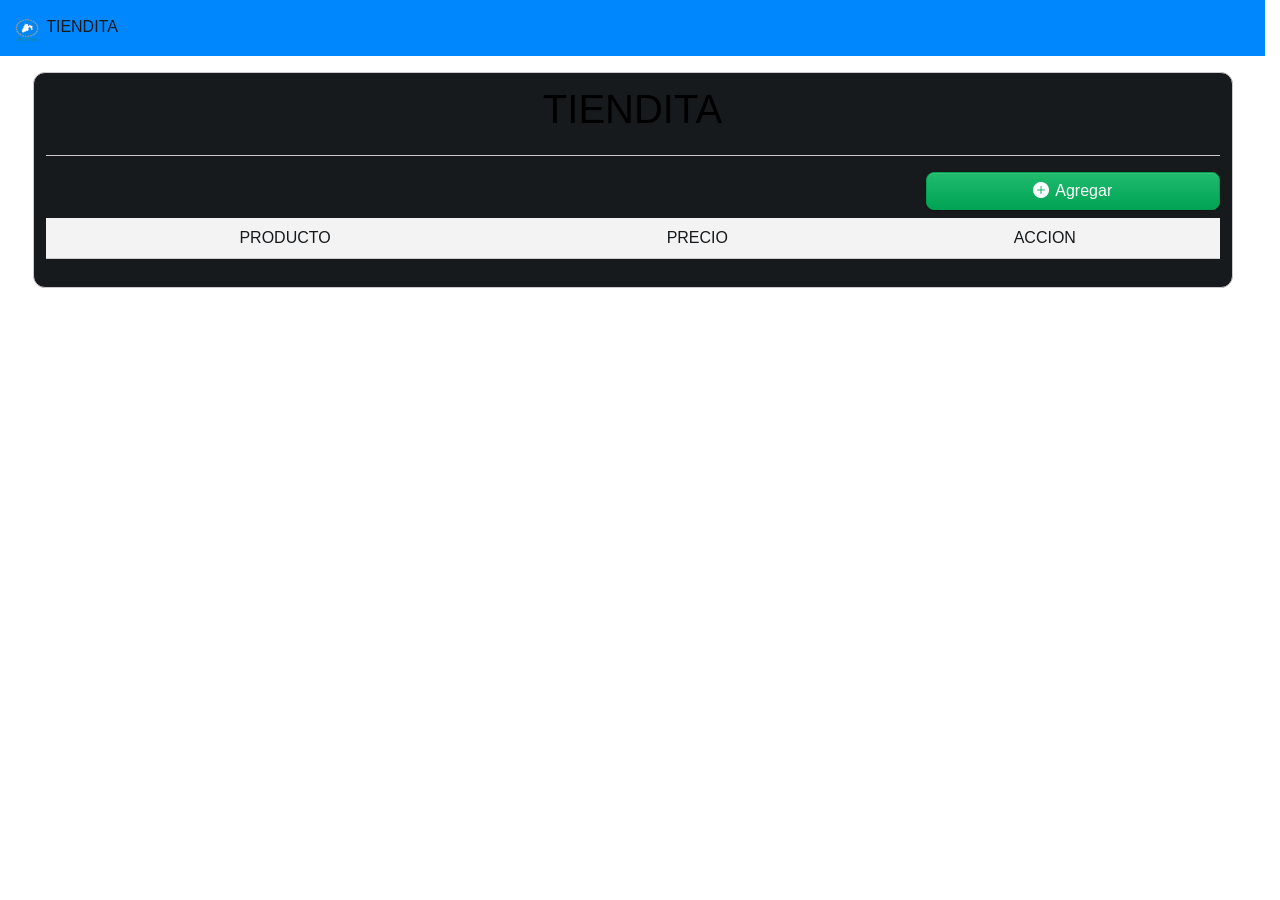
==== tiendita.html @ ce3777ef "first commit" ====
<!DOCTYPE html>
<html lang="en">
<head>
    <meta charset="UTF-8">
    <meta name="viewport" content="width=device-width, initial-scale=1.0">
    <link rel="stylesheet" href="css/bootstrap.min.css">
    <link rel="stylesheet" href="https://cdn.jsdelivr.net/npm/bootstrap-icons@1.13.2/font/bootstrap-icons.min.css">
    <title>PRACTICAS JAVASCRIPT</title>
</head>
<body>
    <nav class="navbar bg-primary">
        <div class="container-fluid">
            <a class="navbar-brand" href="index.html">
                <img src="img/cecy.png" alt="Logo" width="30" height="24" class="d-inline-block align-text-top">
                TIENDITA
            </a>
        </div>
    </nav>
    <div class="container p-4 bg-inverse mt-5 card">
        <h1 class="text-center fg-black">TIENDITA</h1> <hr>
       <div class="d-flex justify-content-end">
  <button type="button" class="btn-solid btn-styled theme-success w-25" data-bs-toggle="dialog" data-bs-target="#addProducto"><i class="bi bi-plus-circle-fill"></i>Agregar</button>
</div>
        <table class="table table-striped table-hover mt-3">
            <tr class="text-center">
                <td>PRODUCTO</td>
                <td>PRECIO</td>
                <td>ACCION</td>
                </tr>
                <tbody id="productos">
            </tbody>
            
        </table>
    </div>

    <dialog class="dialog" id="addProducto">
        <div class="dialog-header">
            <h1 class="dialog-title">AGREGAR PRODUCTO</h1>
            <div class="d-flex justify-content-end"></div>
            <button type="button" class="btn-close" data-bs-dismiss="dialog" aria-label="Close"></button>
        </div>
        <div class="dialog-body">
            <h3>NOMBRE</h3>
        <input type="text" id="nombre" class="form-control"><br>
            <h3>PRECIO</h3>
        <input type="text" id="precio" class="form-control"><br>

        </div>
        <div class="dialog-footer">
            <button type="button" class="btn-solid theme-danger" data-bs-dismiss="dialog"><i class="bi bi-x-circle"></i> Cancelar</button>
            <button type="button" class="btn-solid theme-success " id="btnSave"><i class="bi bi-check-circle"></i> Guardar</button>
        </div>
    </dialog>

    <dialog class="dialog" id="editProducto">
  <div class="dialog-header">
    <h1 class="dialog-title">EDITAR PRODUCTO</h1>
    <button type="button" class="btn-close" data-bs-dismiss="dialog" aria-label="Close"></button>
  </div>
  <div class="dialog-body">
    <h3>NOMBRE</h3>
    <input type="text" id="nombree" class="form-control"><br>
    <h3>PRECIO</h3>
    <input type="text" id="precioe" class="form-control"><br>
  </div>
  <div class="dialog-footer">
    <input type="hidden" id="posicion">
    <button type="button" class="btn-solid theme-danger" data-bs-dismiss="dialog"><i class="bi bi-x-circle-fill"></i>Cancelar</button>
    <button type="button" class="btn-solid theme-success" id="btnUpdate"><i class="bi bi-box-arrow-down"></i>Guardar</button>
  </div>
</dialog>

    <script type="module" src="js/bootstrap.bundle.min.js"></script>
    <script src="js/sweetalert2.all.min.js"></script>
    <script src="js/tiendita.js"></script>
</body>
</html>
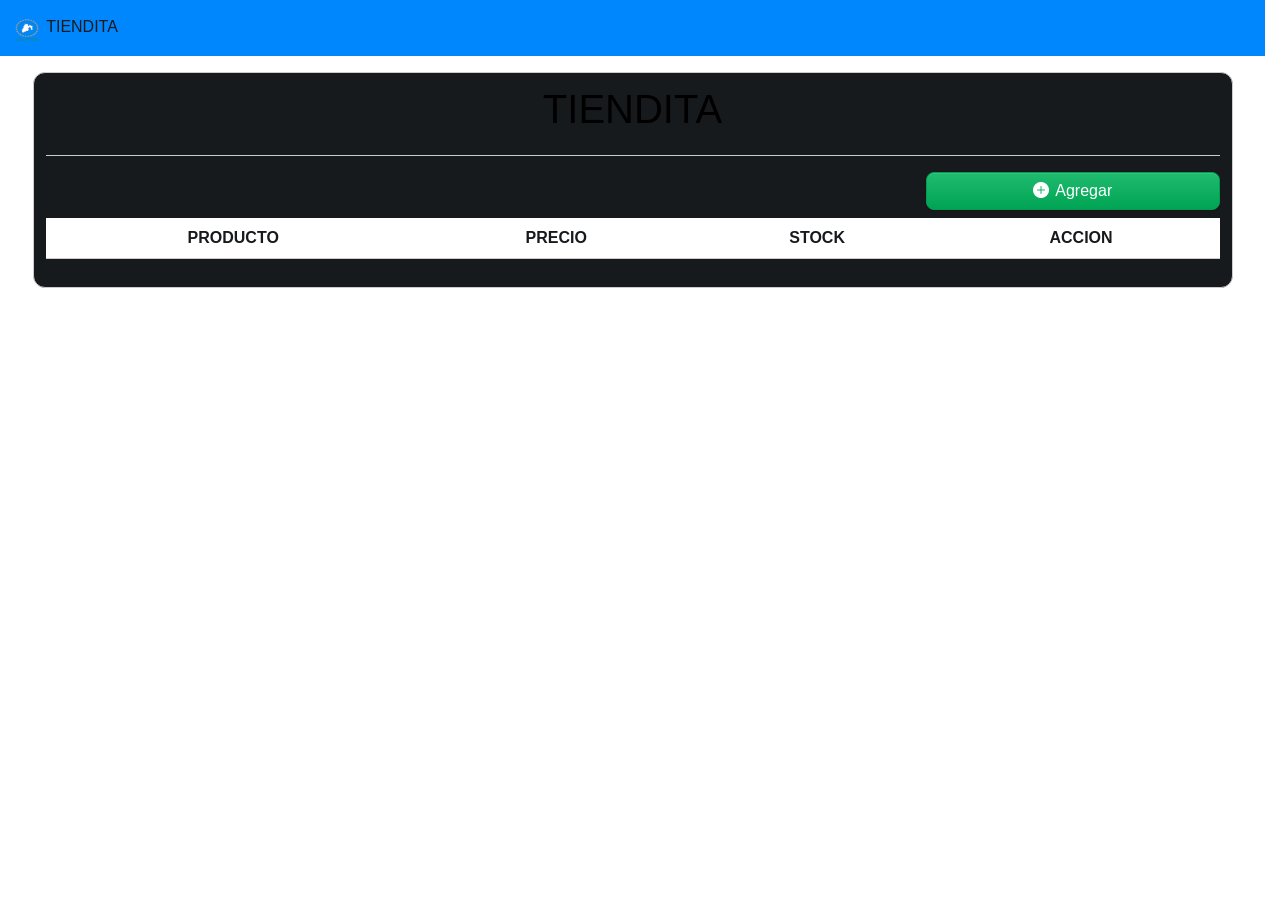
==== commit 535effa1: "stock" ====
--- a/tiendita.html
+++ b/tiendita.html
@@ -1,5 +1,5 @@
 <!DOCTYPE html>
-<html lang="en">
+<html lang="es">
 <head>
     <meta charset="UTF-8">
     <meta name="viewport" content="width=device-width, initial-scale=1.0">
@@ -16,60 +16,78 @@
             </a>
         </div>
     </nav>
+
     <div class="container p-4 bg-inverse mt-5 card">
-        <h1 class="text-center fg-black">TIENDITA</h1> <hr>
-       <div class="d-flex justify-content-end">
-  <button type="button" class="btn-solid btn-styled theme-success w-25" data-bs-toggle="dialog" data-bs-target="#addProducto"><i class="bi bi-plus-circle-fill"></i>Agregar</button>
-</div>
+        <h1 class="text-center fg-black">TIENDITA</h1>
+        <hr>
+        <div class="d-flex justify-content-end">
+            <button type="button" class="btn-solid btn-styled theme-success w-25" data-bs-toggle="dialog" data-bs-target="#addProducto">
+                <i class="bi bi-plus-circle-fill"></i> Agregar
+            </button>
+        </div>
+
         <table class="table table-striped table-hover mt-3">
-            <tr class="text-center">
-                <td>PRODUCTO</td>
-                <td>PRECIO</td>
-                <td>ACCION</td>
+            <thead>
+                <tr class="text-center">
+                    <th>PRODUCTO</th>
+                    <th>PRECIO</th>
+                    <th>STOCK</th>
+                    <th>ACCION</th>
                 </tr>
-                <tbody id="productos">
-            </tbody>
-            
+            </thead>
+            <tbody id="productos"></tbody>
         </table>
     </div>
 
     <dialog class="dialog" id="addProducto">
         <div class="dialog-header">
             <h1 class="dialog-title">AGREGAR PRODUCTO</h1>
-            <div class="d-flex justify-content-end"></div>
             <button type="button" class="btn-close" data-bs-dismiss="dialog" aria-label="Close"></button>
         </div>
         <div class="dialog-body">
             <h3>NOMBRE</h3>
-        <input type="text" id="nombre" class="form-control"><br>
+            <input type="text" id="nombre" class="form-control"><br>
             <h3>PRECIO</h3>
-        <input type="text" id="precio" class="form-control"><br>
-
+            <input type="number" step="0.01" min="0" id="precio" class="form-control"><br>
+            <h3>STOCK</h3>
+            <input type="number" step="1" min="0" id="stock" class="form-control"><br>
         </div>
         <div class="dialog-footer">
-            <button type="button" class="btn-solid theme-danger" data-bs-dismiss="dialog"><i class="bi bi-x-circle"></i> Cancelar</button>
-            <button type="button" class="btn-solid theme-success " id="btnSave"><i class="bi bi-check-circle"></i> Guardar</button>
+            <button type="button" class="btn-solid theme-danger" data-bs-dismiss="dialog">
+                <i class="bi bi-x-circle"></i> Cancelar
+            </button>
+            <button type="button" class="btn-solid theme-success" id="btnSave">
+                <i class="bi bi-check-circle"></i> Guardar
+            </button>
         </div>
     </dialog>
 
+    
     <dialog class="dialog" id="editProducto">
-  <div class="dialog-header">
-    <h1 class="dialog-title">EDITAR PRODUCTO</h1>
-    <button type="button" class="btn-close" data-bs-dismiss="dialog" aria-label="Close"></button>
-  </div>
-  <div class="dialog-body">
-    <h3>NOMBRE</h3>
-    <input type="text" id="nombree" class="form-control"><br>
-    <h3>PRECIO</h3>
-    <input type="text" id="precioe" class="form-control"><br>
-  </div>
-  <div class="dialog-footer">
-    <input type="hidden" id="posicion">
-    <button type="button" class="btn-solid theme-danger" data-bs-dismiss="dialog"><i class="bi bi-x-circle-fill"></i>Cancelar</button>
-    <button type="button" class="btn-solid theme-success" id="btnUpdate"><i class="bi bi-box-arrow-down"></i>Guardar</button>
-  </div>
-</dialog>
+        <div class="dialog-header">
+            <h1 class="dialog-title">EDITAR PRODUCTO</h1>
+            <button type="button" class="btn-close" data-bs-dismiss="dialog" aria-label="Close"></button>
+        </div>
+        <div class="dialog-body">
+            <h3>NOMBRE</h3>
+            <input type="text" id="nombree" class="form-control"><br>
+            <h3>PRECIO</h3>
+            <input type="number" step="0.01" min="0" id="precioe" class="form-control"><br>
+            <h3>STOCK</h3>
+            <input type="number" step="1" min="0" id="stocke" class="form-control"><br>
+        </div>
+        <div class="dialog-footer">
+            <input type="hidden" id="posicion">
+            <button type="button" class="btn-solid theme-danger" data-bs-dismiss="dialog">
+                <i class="bi bi-x-circle-fill"></i> Cancelar
+            </button>
+            <button type="button" class="btn-solid theme-success" id="btnUpdate">
+                <i class="bi bi-check-circle"></i> Guardar
+            </button>
+        </div>
+    </dialog>
 
+  
     <script type="module" src="js/bootstrap.bundle.min.js"></script>
     <script src="js/sweetalert2.all.min.js"></script>
     <script src="js/tiendita.js"></script>
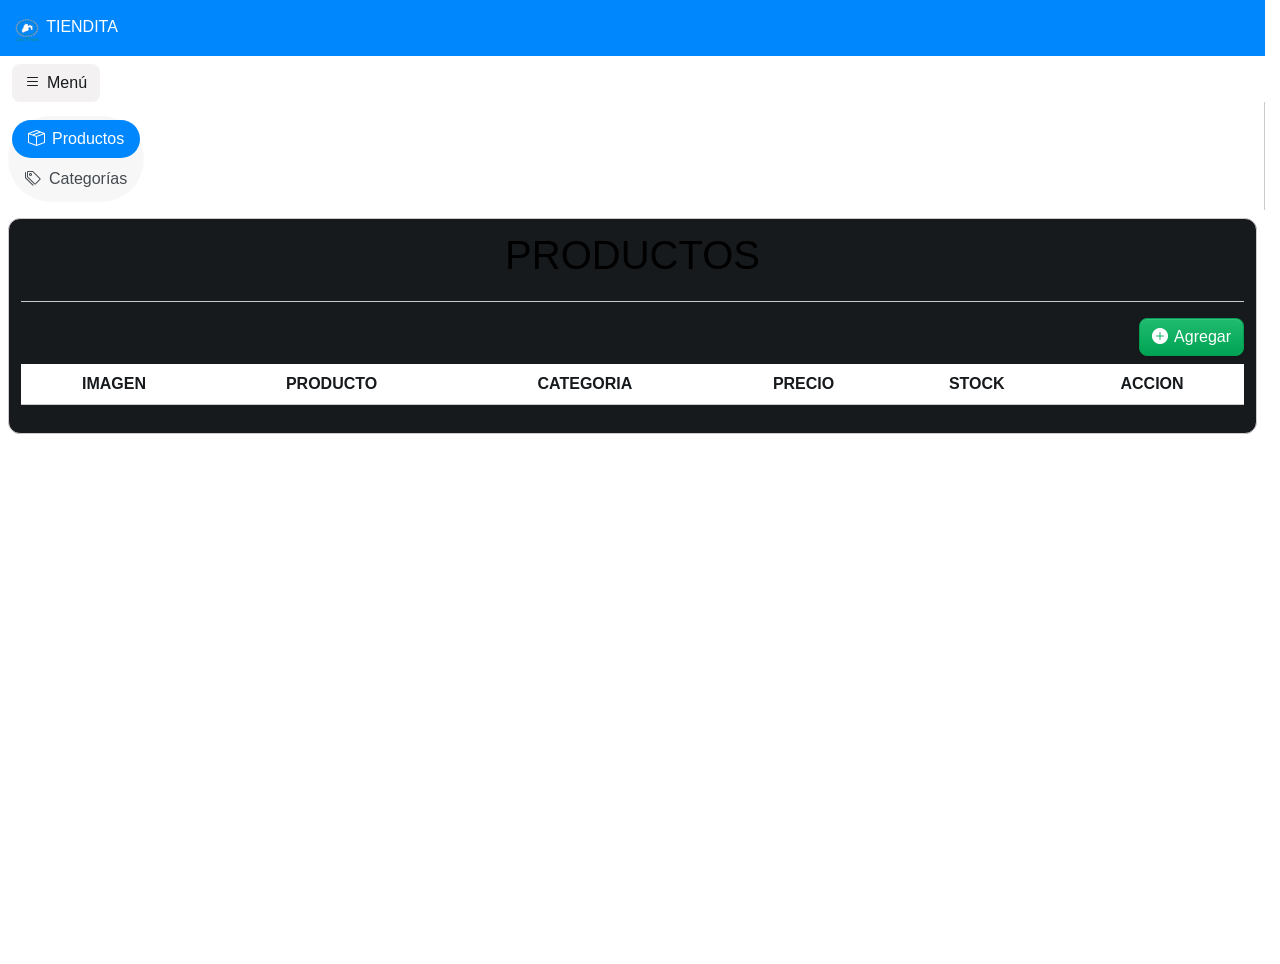
==== commit c7b1000c: "categoria" ====
--- a/tiendita.html
+++ b/tiendita.html
@@ -5,55 +5,120 @@
     <meta name="viewport" content="width=device-width, initial-scale=1.0">
     <link rel="stylesheet" href="css/bootstrap.min.css">
     <link rel="stylesheet" href="https://cdn.jsdelivr.net/npm/bootstrap-icons@1.13.2/font/bootstrap-icons.min.css">
-    <title>PRACTICAS JAVASCRIPT</title>
+    <title>TIENDITA</title>
+    <style>
+        dialog.dialog[open] { display: flex; flex-direction: column; max-height: 90vh; overflow: hidden; }
+        dialog.dialog .dialog-header,
+        dialog.dialog .dialog-footer { flex-shrink: 0; }
+        dialog.dialog .dialog-body { flex: 1 1 auto; overflow-y: auto; }
+        dialog.dialog .dialog-body h3 { font-size: 1rem; margin: .7rem 0 .25rem; }
+        #preview { max-width: 100px; max-height: 100px; object-fit: cover; display: none; }
+    </style>
 </head>
 <body>
-    <nav class="navbar bg-primary">
+   
+    <nav class="navbar bg-primary" data-bs-theme="dark">
         <div class="container-fluid">
-            <a class="navbar-brand" href="index.html">
+            <a class="navbar-brand" href="tiendita.html">
                 <img src="img/cecy.png" alt="Logo" width="30" height="24" class="d-inline-block align-text-top">
                 TIENDITA
             </a>
         </div>
     </nav>
 
-    <div class="container p-4 bg-inverse mt-5 card">
-        <h1 class="text-center fg-black">TIENDITA</h1>
-        <hr>
-        <div class="d-flex justify-content-end">
-            <button type="button" class="btn-solid btn-styled theme-success w-25" data-bs-toggle="dialog" data-bs-target="#addProducto">
-                <i class="bi bi-plus-circle-fill"></i> Agregar
+    <div class="container-fluid">
+      
+        <div class="pt-3">
+            <button type="button" class="btn btn-primary" id="btnMenu" aria-label="Menú">
+                <i class="bi bi-list"></i> Menú
             </button>
         </div>
 
-        <table class="table table-striped table-hover mt-3">
-            <thead>
-                <tr class="text-center">
-                    <th>PRODUCTO</th>
-                    <th>PRECIO</th>
-                    <th>STOCK</th>
-                    <th>ACCION</th>
-                </tr>
-            </thead>
-            <tbody id="productos"></tbody>
-        </table>
+        <div class="row">
+            <aside class="col-md-3 col-lg-2 p-3 border-end" id="sidebar">
+                <h5 class="fw-bold"></h5>
+                <nav class="nav nav-pills flex-column">
+                    <a href="#" class="nav-link active" id="menuProductos" onclick="mostrarSeccion('seccionProductos', 'menuProductos'); return false;">
+                        <i class="bi bi-box-seam"></i> Productos
+                    </a>
+                    <a href="#" class="nav-link" id="menuCategorias" onclick="mostrarSeccion('seccionCategorias', 'menuCategorias'); return false;">
+                        <i class="bi bi-tags"></i> Categorías
+                    </a>
+                </nav>
+            </aside>
+
+            <main class="col p-3">
+               
+                <div class="p-4 bg-inverse card" id="seccionProductos">
+                    <h1 class="text-center fg-black">PRODUCTOS</h1>
+                    <hr>
+                    <div class="d-flex justify-content-end">
+                        <button type="button" class="btn-solid btn-styled theme-success" onclick="nuevoProducto()">
+                            <i class="bi bi-plus-circle-fill"></i> Agregar
+                        </button>
+                    </div>
+
+                    <table class="table table-striped table-hover mt-3">
+                        <thead>
+                            <tr class="text-center">
+                                <th>IMAGEN</th>
+                                <th>PRODUCTO</th>
+                                <th>CATEGORIA</th>
+                                <th>PRECIO</th>
+                                <th>STOCK</th>
+                                <th>ACCION</th>
+                            </tr>
+                        </thead>
+                        <tbody id="productos"></tbody>
+                    </table>
+                </div>
+
+                
+                <div class="p-4 bg-inverse card" id="seccionCategorias" style="display:none">
+                    <h1 class="text-center fg-black">CATEGORIAS</h1>
+                    <hr>
+                    <div class="d-flex justify-content-end">
+                        <button type="button" class="btn-solid btn-styled theme-success" onclick="nuevaCategoria()">
+                            <i class="bi bi-plus-circle-fill"></i> Agregar
+                        </button>
+                    </div>
+
+                    <table class="table table-striped table-hover mt-3">
+                        <thead>
+                            <tr class="text-center">
+                                <th>CATEGORIA</th>
+                                <th>ACCION</th>
+                            </tr>
+                        </thead>
+                        <tbody id="categorias"></tbody>
+                    </table>
+                </div>
+            </main>
+        </div>
     </div>
 
-    <dialog class="dialog" id="addProducto">
+   
+    <dialog class="dialog" id="dlgProducto">
         <div class="dialog-header">
-            <h1 class="dialog-title">AGREGAR PRODUCTO</h1>
-            <button type="button" class="btn-close" data-bs-dismiss="dialog" aria-label="Close"></button>
+            <h1 class="dialog-title" id="tituloProducto">AGREGAR PRODUCTO</h1>
+            <button type="button" class="btn-close" onclick="cerrarProducto()" aria-label="Close"></button>
         </div>
         <div class="dialog-body">
+            <input type="hidden" id="posicion">
             <h3>NOMBRE</h3>
-            <input type="text" id="nombre" class="form-control"><br>
+            <input type="text" id="nombre" class="form-control">
             <h3>PRECIO</h3>
-            <input type="number" step="0.01" min="0" id="precio" class="form-control"><br>
+            <input type="number" step="0.01" min="0" id="precio" class="form-control">
             <h3>STOCK</h3>
-            <input type="number" step="1" min="0" id="stock" class="form-control"><br>
+            <input type="number" step="1" min="0" id="stock" class="form-control">
+            <h3>CATEGORIA</h3>
+            <select id="categoria" class="form-control"></select>
+            <h3>IMAGEN</h3>
+            <input type="file" id="imagen" accept="image/*" class="form-control">
+            <img id="preview" class="mt-2" alt="Vista previa">
         </div>
         <div class="dialog-footer">
-            <button type="button" class="btn-solid theme-danger" data-bs-dismiss="dialog">
+            <button type="button" class="btn-solid theme-danger" onclick="cerrarProducto()">
                 <i class="bi bi-x-circle"></i> Cancelar
             </button>
             <button type="button" class="btn-solid theme-success" id="btnSave">
@@ -63,31 +128,26 @@
     </dialog>
 
     
-    <dialog class="dialog" id="editProducto">
+    <dialog class="dialog" id="dlgCategoria">
         <div class="dialog-header">
-            <h1 class="dialog-title">EDITAR PRODUCTO</h1>
-            <button type="button" class="btn-close" data-bs-dismiss="dialog" aria-label="Close"></button>
+            <h1 class="dialog-title" id="tituloCategoria">AGREGAR CATEGORIA</h1>
+            <button type="button" class="btn-close" onclick="cerrarCategoria()" aria-label="Close"></button>
         </div>
         <div class="dialog-body">
+            <input type="hidden" id="posicionCat">
             <h3>NOMBRE</h3>
-            <input type="text" id="nombree" class="form-control"><br>
-            <h3>PRECIO</h3>
-            <input type="number" step="0.01" min="0" id="precioe" class="form-control"><br>
-            <h3>STOCK</h3>
-            <input type="number" step="1" min="0" id="stocke" class="form-control"><br>
+            <input type="text" id="nombreCat" class="form-control">
         </div>
         <div class="dialog-footer">
-            <input type="hidden" id="posicion">
-            <button type="button" class="btn-solid theme-danger" data-bs-dismiss="dialog">
-                <i class="bi bi-x-circle-fill"></i> Cancelar
+            <button type="button" class="btn-solid theme-danger" onclick="cerrarCategoria()">
+                <i class="bi bi-x-circle"></i> Cancelar
             </button>
-            <button type="button" class="btn-solid theme-success" id="btnUpdate">
+            <button type="button" class="btn-solid theme-success" id="btnSaveCat">
                 <i class="bi bi-check-circle"></i> Guardar
             </button>
         </div>
     </dialog>
 
-  
     <script type="module" src="js/bootstrap.bundle.min.js"></script>
     <script src="js/sweetalert2.all.min.js"></script>
     <script src="js/tiendita.js"></script>
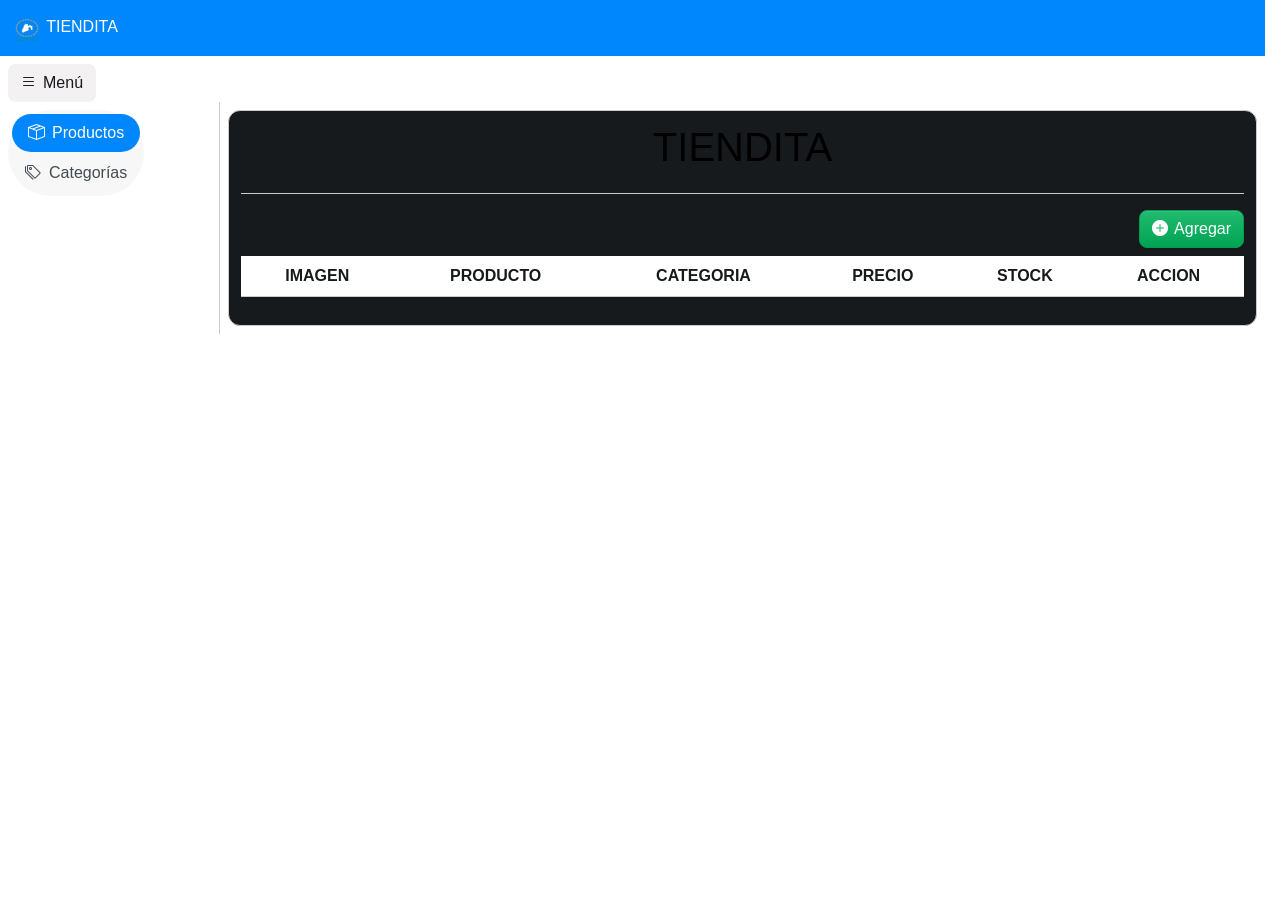
==== commit ddbe187e: "actualizacion" ====
--- a/tiendita.html
+++ b/tiendita.html
@@ -16,7 +16,7 @@
     </style>
 </head>
 <body>
-   
+
     <nav class="navbar bg-primary" data-bs-theme="dark">
         <div class="container-fluid">
             <a class="navbar-brand" href="tiendita.html">
@@ -26,78 +26,72 @@
         </div>
     </nav>
 
-    <div class="container-fluid">
-      
-        <div class="pt-3">
-            <button type="button" class="btn btn-primary" id="btnMenu" aria-label="Menú">
-                <i class="bi bi-list"></i> Menú
-            </button>
-        </div>
+    <div class="pt-3 px-3">
+        <button type="button" class="btn btn-primary" id="btnMenu" aria-label="Menú">
+            <i class="bi bi-list"></i> Menú
+        </button>
+    </div>
 
-        <div class="row">
-            <aside class="col-md-3 col-lg-2 p-3 border-end" id="sidebar">
-                <h5 class="fw-bold"></h5>
-                <nav class="nav nav-pills flex-column">
-                    <a href="#" class="nav-link active" id="menuProductos" onclick="mostrarSeccion('seccionProductos', 'menuProductos'); return false;">
-                        <i class="bi bi-box-seam"></i> Productos
-                    </a>
-                    <a href="#" class="nav-link" id="menuCategorias" onclick="mostrarSeccion('seccionCategorias', 'menuCategorias'); return false;">
-                        <i class="bi bi-tags"></i> Categorías
-                    </a>
-                </nav>
-            </aside>
+    <div class="d-flex">
+        <aside class="flex-shrink-0 p-3 border-end" id="sidebar" style="width: 220px;">
+            <nav class="nav nav-pills flex-column">
+                <a href="#" class="nav-link active" id="menuProductos" onclick="mostrarSeccion('seccionProductos', 'menuProductos'); return false;">
+                    <i class="bi bi-box-seam"></i> Productos
+                </a>
+                <a href="#" class="nav-link" id="menuCategorias" onclick="mostrarSeccion('seccionCategorias', 'menuCategorias'); return false;">
+                    <i class="bi bi-tags"></i> Categorías
+                </a>
+            </nav>
+        </aside>
+        <main class="flex-grow-1 p-3">
 
-            <main class="col p-3">
-               
-                <div class="p-4 bg-inverse card" id="seccionProductos">
-                    <h1 class="text-center fg-black">PRODUCTOS</h1>
-                    <hr>
-                    <div class="d-flex justify-content-end">
-                        <button type="button" class="btn-solid btn-styled theme-success" onclick="nuevoProducto()">
-                            <i class="bi bi-plus-circle-fill"></i> Agregar
-                        </button>
-                    </div>
-
-                    <table class="table table-striped table-hover mt-3">
-                        <thead>
-                            <tr class="text-center">
-                                <th>IMAGEN</th>
-                                <th>PRODUCTO</th>
-                                <th>CATEGORIA</th>
-                                <th>PRECIO</th>
-                                <th>STOCK</th>
-                                <th>ACCION</th>
-                            </tr>
-                        </thead>
-                        <tbody id="productos"></tbody>
-                    </table>
+            <div class="p-4 bg-inverse card" id="seccionProductos">
+                <h1 class="text-center fg-black">TIENDITA</h1>
+                <hr>
+                <div class="d-flex justify-content-end">
+                    <button type="button" class="btn-solid btn-styled theme-success" onclick="nuevoProducto()">
+                        <i class="bi bi-plus-circle-fill"></i> Agregar
+                    </button>
                 </div>
 
-                
-                <div class="p-4 bg-inverse card" id="seccionCategorias" style="display:none">
-                    <h1 class="text-center fg-black">CATEGORIAS</h1>
-                    <hr>
-                    <div class="d-flex justify-content-end">
-                        <button type="button" class="btn-solid btn-styled theme-success" onclick="nuevaCategoria()">
-                            <i class="bi bi-plus-circle-fill"></i> Agregar
-                        </button>
-                    </div>
+                <table class="table table-striped table-hover mt-3">
+                    <thead>
+                        <tr class="text-center">
+                            <th>IMAGEN</th>
+                            <th>PRODUCTO</th>
+                            <th>CATEGORIA</th>
+                            <th>PRECIO</th>
+                            <th>STOCK</th>
+                            <th>ACCION</th>
+                        </tr>
+                    </thead>
+                    <tbody id="productos"></tbody>
+                </table>
+            </div>
 
-                    <table class="table table-striped table-hover mt-3">
-                        <thead>
-                            <tr class="text-center">
-                                <th>CATEGORIA</th>
-                                <th>ACCION</th>
-                            </tr>
-                        </thead>
-                        <tbody id="categorias"></tbody>
-                    </table>
+            <div class="p-4 bg-inverse card" id="seccionCategorias" style="display:none">
+                <h1 class="text-center fg-black">CATEGORIAS</h1>
+                <hr>
+                <div class="d-flex justify-content-end">
+                    <button type="button" class="btn-solid btn-styled theme-success" onclick="nuevaCategoria()">
+                        <i class="bi bi-plus-circle-fill"></i> Agregar
+                    </button>
                 </div>
-            </main>
-        </div>
+
+                <table class="table table-striped table-hover mt-3">
+                    <thead>
+                        <tr class="text-center">
+                            <th>CATEGORIA</th>
+                            <th>ACCION</th>
+                        </tr>
+                    </thead>
+                    <tbody id="categorias"></tbody>
+                </table>
+            </div>
+
+        </main>
     </div>
 
-   
     <dialog class="dialog" id="dlgProducto">
         <div class="dialog-header">
             <h1 class="dialog-title" id="tituloProducto">AGREGAR PRODUCTO</h1>
@@ -127,7 +121,6 @@
         </div>
     </dialog>
 
-    
     <dialog class="dialog" id="dlgCategoria">
         <div class="dialog-header">
             <h1 class="dialog-title" id="tituloCategoria">AGREGAR CATEGORIA</h1>
@@ -151,5 +144,6 @@
     <script type="module" src="js/bootstrap.bundle.min.js"></script>
     <script src="js/sweetalert2.all.min.js"></script>
     <script src="js/tiendita.js"></script>
+
 </body>
 </html>
